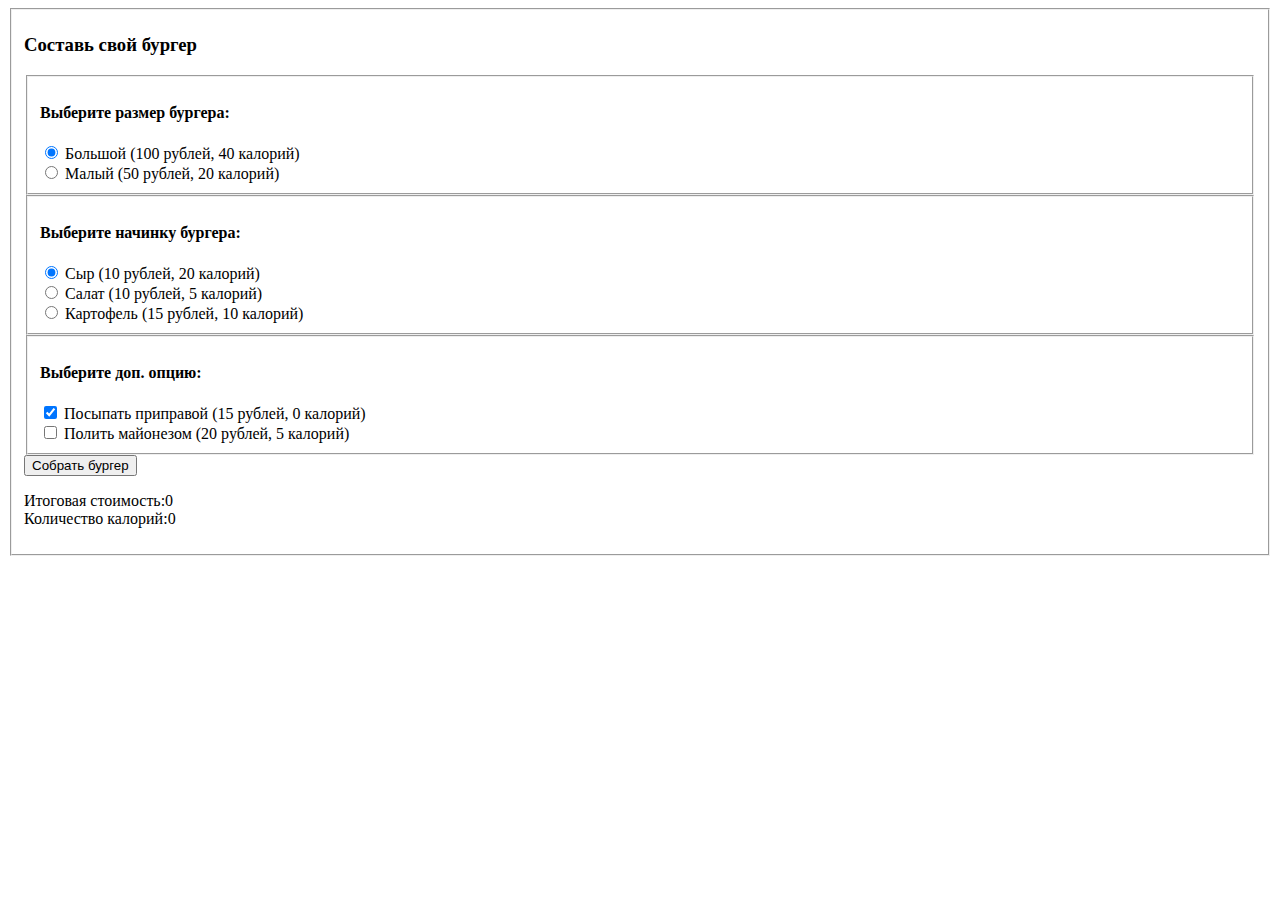
==== burger/index.html @ 8fd1b7aa "add" ====
<!DOCTYPE html>
<html lang="en">

<head>
    <meta charset="UTF-8">
    <meta http-equiv="X-UA-Compatible" content="IE=edge">
    <meta name="viewport" content="width=device-width, initial-scale=1.0">
    <title>Burger</title>
</head>

<body>
    <form action="#" id='hamburger-form'>
        <fieldset id='hamburger-fieldset'>
            <h3 id='hamburger-top'>Составь свой бургер</h3>
            <fieldset class="hamburger-fieldset-inside">
                <h4>Выберите размер бургера:</h4>
                <input type="radio" name='size' id='bigburger' value="Big" class="hamburger-input" data-price='100'
                    data-calories='40' checked>
                <label for='bigburger'>Большой (100 рублей, 40 калорий)</label><br>
                <input type="radio" name="size" id="smallburger" value="Small" class="hamburger-input" data-price="50"
                    data-calories="20">
                <label for='smallburger'>Малый (50 рублей, 20 калорий)</label>
            </fieldset>
            <fieldset class="hamburger-fieldset-inside">
                <h4>Выберите начинку бургера:</h4>
                <input type="radio" name="add" id="cheese" value="Cheese" class="hamburger-input" data-price="10"
                    data-calories="20" checked>
                <label for="cheese">Сыр (10 рублей, 20 калорий)</label><br>
                <input type="radio" name="add" id="salad" value="Salad" class="hamburger-input" data-price="20"
                    data-calories="5">
                <label for='salad'>Салат (10 рублей, 5 калорий)</label><br>
                <input type="radio" name="add" id="potato" value="Potato" class="hamburger-input" data-price="15"
                    data-calories="10">
                <label for='potato'>Картофель (15 рублей, 10 калорий)</label><br>
            </fieldset>
            <fieldset class="hamburger-fieldset-inside">
                <h4>Выберите доп. опцию:</h4>
                <input type="checkbox" checked name="topings" id="seasoning" value="Spices" class="hamburger-input"
                    data-price="15" data-calories="0">
                <label for="seasoning">Посыпать приправой (15 рублей, 0 калорий)</label><br>
                <input type="checkbox" name="topings" id="mayonaise" value="Mayo" class="hamburger-input"
                    data-price="20" data-calories="5">
                <label for="mayonaise">Полить майонезом (20 рублей, 5 калорий)</label><br>
            </fieldset>

            <button id='check' type="button">Собрать бургер</button>

            <p id='result'>Итоговая стоимость:<span id='price'>0</span><br>
                Количество калорий:<span id="calories">0</span></p>
        </fieldset>
    </form>
    <script src='burgerFactory.js'></script>
    <script>
        window.onload = () => {
            document.getElementById('check').addEventListener('click', () => {
                let burger = new Burger('size', 'add', 'topings');
                console.log(burger);
                burger.showSum('#price', '#cflories');
            })
        }
    </script>
</body>

</html>
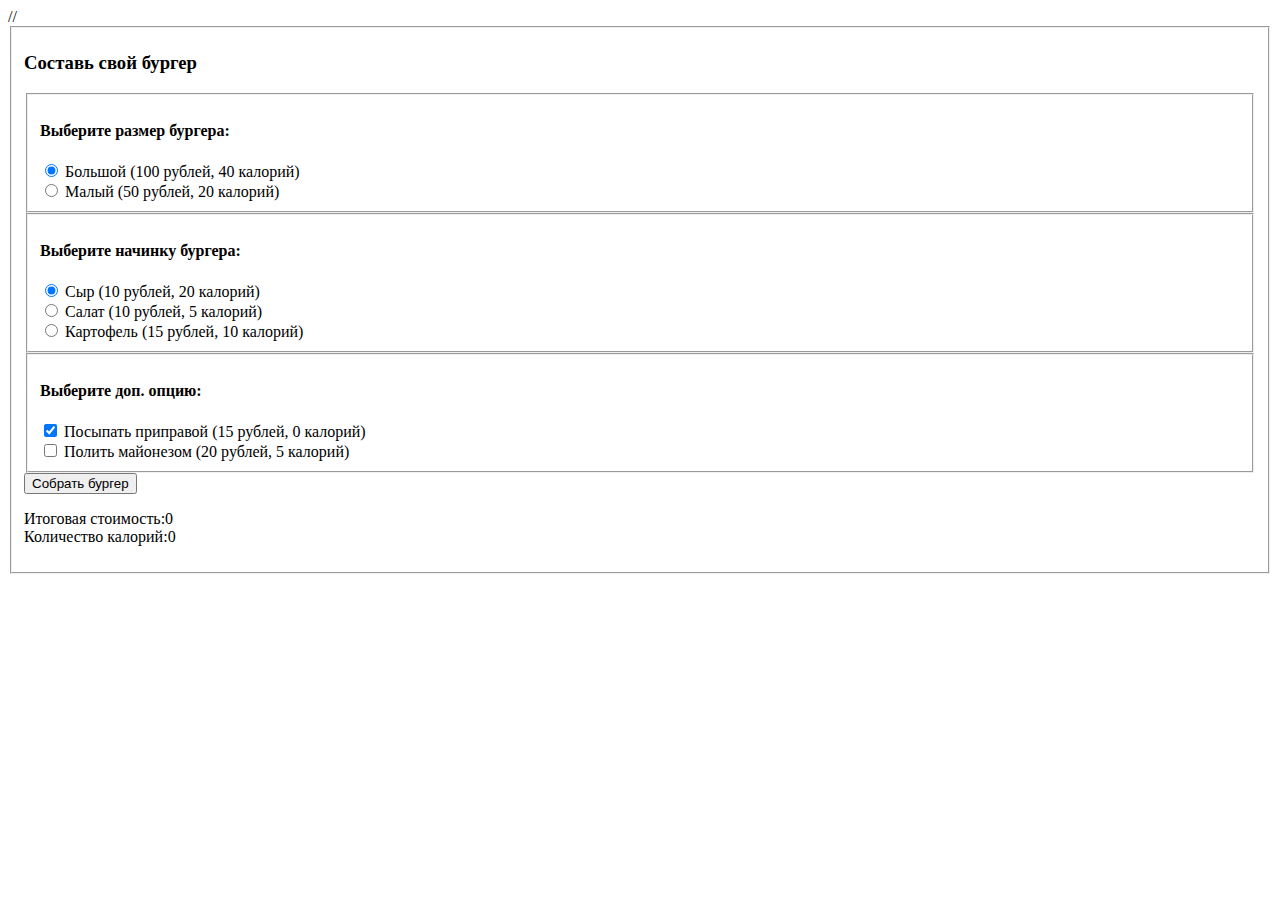
==== commit 99d50547: "vue" ====
--- a/burger/index.html
+++ b/burger/index.html
@@ -1,3 +1,4 @@
+//
 <!DOCTYPE html>
 <html lang="en">
 
@@ -55,7 +56,7 @@
             document.getElementById('check').addEventListener('click', () => {
                 let burger = new Burger('size', 'add', 'topings');
                 console.log(burger);
-                burger.showSum('#price', '#cflories');
+                burger.showSum('#price', '#calories');
             })
         }
     </script>
